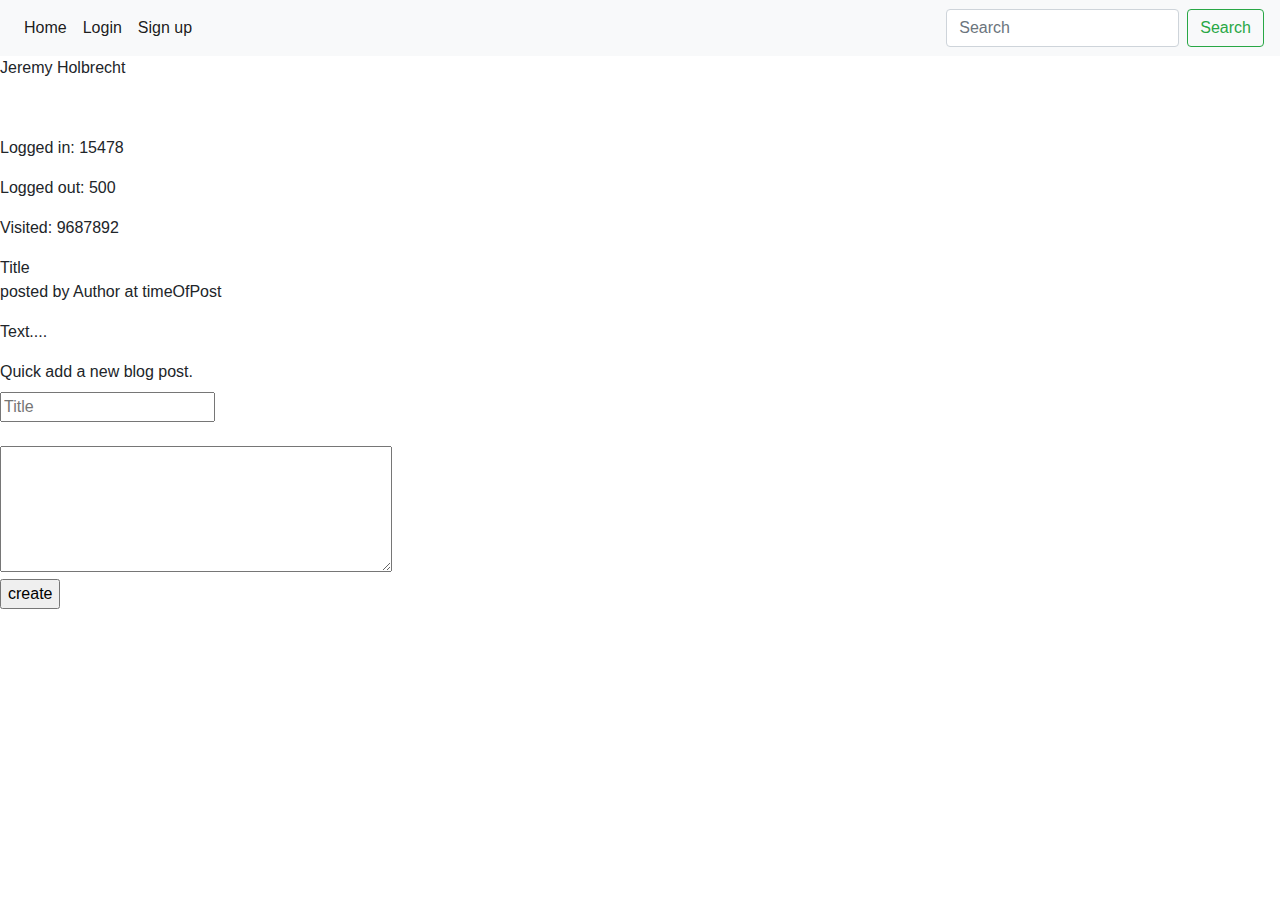
==== src/main/webapp/WEB-INF/templates/author.html @ 343faa4e "added create blog field on author page/worked on link to blogPost.html" ====
<!DOCTYPE html>
<html lang="en" xmlns:th="http://www.thymeleaf.org">
<head>
  <meta charset="UTF-8">
  <title>Blog</title>
  <link rel="stylesheet" href="https://cdn.jsdelivr.net/npm/bootstrap@4.0.0/dist/css/bootstrap.min.css" integrity="sha384-Gn5384xqQ1aoWXA+058RXPxPg6fy4IWvTNh0E263XmFcJlSAwiGgFAW/dAiS6JXm" crossorigin="anonymous">
  <link rel="stylesheet"  th:href="@{/css/style.css}">
</head>
<body>
<nav class="navbar navbar-expand-lg navbar-light bg-light">
  <div class="collapse navbar-collapse" id="navbarSupportedContent">
    <ul class="navbar-nav mr-auto">
      <li class="nav-item active">
        <a class="nav-link" href="index">Home <span class="sr-only">(current)</span></a>
      </li>
      <li class="nav-item active">
        <a class="nav-link" href="login.html">Login <span class="sr-only">(current)</span></a>
      </li>
      <li class="nav-item active">
        <a class="nav-link" th:href="@{/register}">Sign up <span class="sr-only">(current)</span></a>
      </li>
    </ul>
    <form class="form-inline my-2 my-lg-0">
      <input class="form-control mr-sm-2" type="search" placeholder="Search" aria-label="Search">
      <button class="btn btn-outline-success my-2 my-sm-0" type="submit">Search</button>
    </form>
  </div>
</nav>

<div class="sidenav">
  <p>Jeremy Holbrecht</p>
  <p><img src="https://i.imgur.com/OKT5y9S.png" alt=""></p>
  <p>Logged in: 15478</p>
  <p>Logged out: 500</p>
  <p>Visited: 9687892</p>
</div>

<div th:each="blogPost : ${blogPosts}">
<div class="block">

  <div>  <a th:href="@{/index/{userName}/{blogPost} (blogPost = ${blogPost.id})}" id="blogTitle" th:text="${blogPost.title}">Title</a>
    <p> posted by <a th:href="@{/index/{userName}(userName = ${blogPost.user.userName})}" th:text="${blogPost.user.userName}">Author</a> at <a th:text="${blogPost.timeOfPost}">timeOfPost </a></p>
  <div><p th:text="${blogPost.blogBody}">Text....</p></div>
  </div></div></div>

<div class="block">
<form method="post" th:object = "${blogPost}" th:action = "@{/addBlogPost}">
  <label>Quick add a new blog post.</label><br>
  <input type="text" name = "title" placeholder="Title" th:text = *{title}><br><br>
  <textarea name="blogBody" cols="40" rows="5" th:text= *{blogBody}></textarea><br>
  <input type="submit" value="create">
</form></div>
<!---<div class="content">
            <h2>Blog entries:</h2>

            <button type="button" class="collapsible" onclick="show()">Chirps and tweets - the sounds of spring</button>
            <div class="entry">
                <p>Lorem ipsum dolor sit amet consectetur adipisicing elit. Iusto nam quo animi voluptate exercitationem
                    quod amet, ullam distinctio quae eius repellat! A, placeat! Eveniet nulla, aspernatur sit
                    praesentium et deleniti.</p>
            </div>
            <button type="button" class="collapsible">What do coding and birding have in common?</button>
            <div class="entry">
                <p>Lorem ipsum dolor sit amet consectetur adipisicing elit. Iusto nam quo animi voluptate exercitationem
                    quod amet, ullam distinctio quae eius repellat! A, placeat! Eveniet nulla, aspernatur sit
                    praesentium et deleniti.</p>
            </div>
            <button type="button" class="collapsible">Found a baby bird? Here's what to do.</button>
            <div class="entry">
                <p>Lorem ipsum dolor sit amet consectetur adipisicing elit. Iusto nam quo animi voluptate exercitationem
                    quod amet, ullam distinctio quae eius repellat! A, placeat! Eveniet nulla, aspernatur sit
                    praesentium et deleniti.</p>
            </div>
            <button type="button" class="collapsible">Great resources to help with IDs</button>
            <div class="entry">
                <p>Lorem ipsum dolor sit amet consectetur adipisicing elit. Iusto nam quo animi voluptate exercitationem
                    quod amet, ullam distinctio quae eius repellat! A, placeat! Eveniet nulla, aspernatur sit
                    praesentium et deleniti.</p>
            </div>
            <button type="button" class="collapsible">Make your garden wildlife friendly</button>
            <div class="entry">
                <p>Lorem ipsum dolor sit amet consectetur adipisicing elit. Iusto nam quo animi voluptate exercitationem
                    quod amet, ullam distinctio quae eius repellat! A, placeat! Eveniet nulla, aspernatur sit
                    praesentium et deleniti.</p>
            </div>
        </div> --->



</body>
</html>
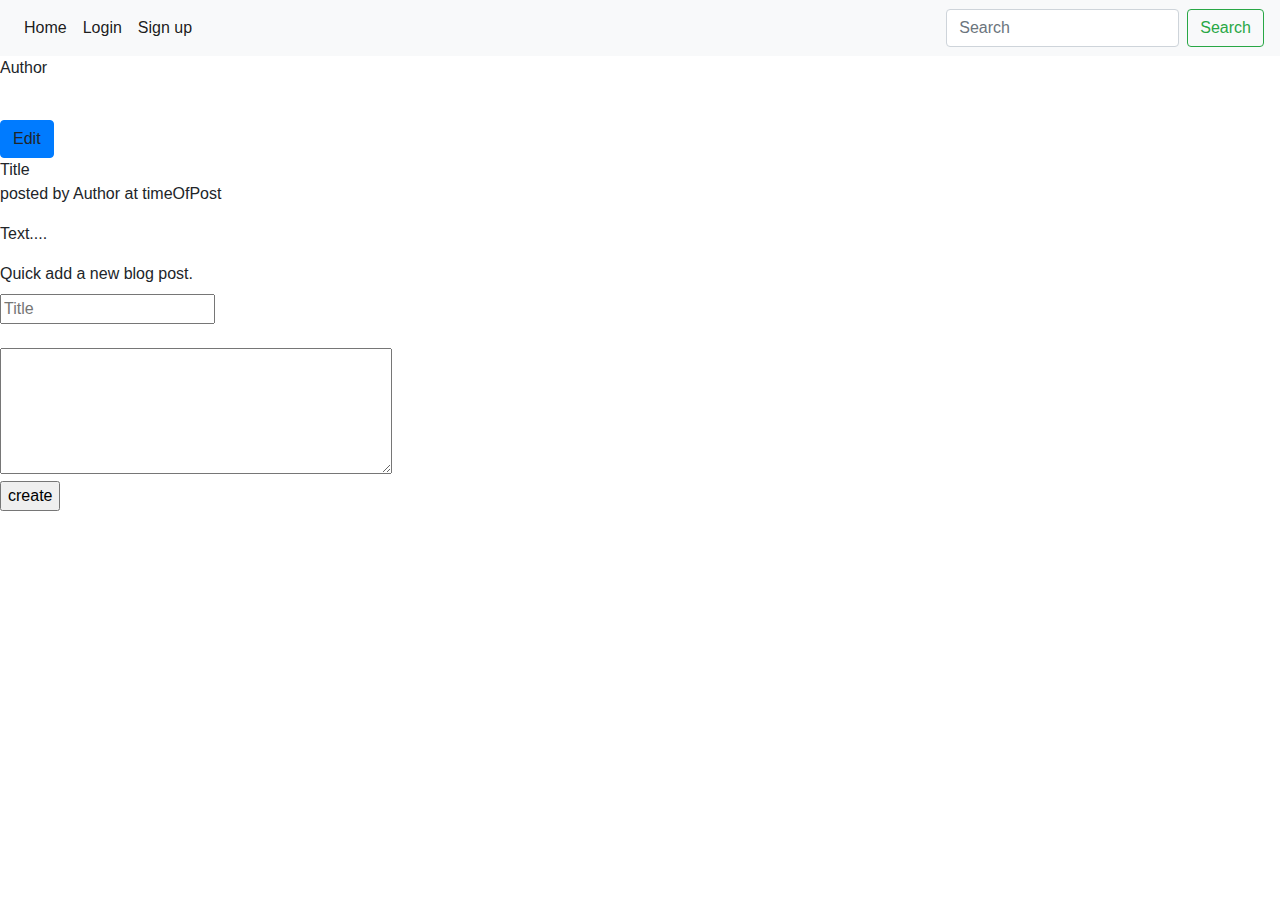
==== commit 35c138ec: "Added in de author.html method editUser" ====
--- a/src/main/webapp/WEB-INF/templates/author.html
+++ b/src/main/webapp/WEB-INF/templates/author.html
@@ -1,5 +1,5 @@
 <!DOCTYPE html>
-<html lang="en" xmlns:th="http://www.thymeleaf.org">
+<html lang="en" xmlns:th="http://www.thymeleaf.org" xmlns="http://www.w3.org/1999/html">
 <head>
   <meta charset="UTF-8">
   <title>Blog</title>
@@ -27,21 +27,25 @@
   </div>
 </nav>
 
-<div class="sidenav">
-  <p>Jeremy Holbrecht</p>
+
+
+
+<div  class="sidenav"  th:each="blogPost : ${blogPosts}">
+  <a th:href="@{/index/{userName}(userName = ${blogPost.user.userName})}" th:text="${blogPost.user.userName}"> Author </a>
   <p><img src="https://i.imgur.com/OKT5y9S.png" alt=""></p>
-  <p>Logged in: 15478</p>
-  <p>Logged out: 500</p>
-  <p>Visited: 9687892</p>
+
+  <a class="btn btn-primary" th:href="@{/index/{userName}/edit(userName = ${blogPost.user.userName})}" >Edit</a>
 </div>
 
-<div th:each="blogPost : ${blogPosts}">
-<div class="block">
 
-  <div>  <a th:href="@{/index/{userName}/{blogPost} (blogPost = ${blogPost.id})}" id="blogTitle" th:text="${blogPost.title}">Title</a>
+
+
+<div class="block" th:each="blogPost : ${blogPosts}">
+
+  <div>  <a th:href="@{/index/{userName}/{blogPost} (blogPost = ${blogPost.title})}" id="blogTitle" th:text="${blogPost.title}">Title</a>
     <p> posted by <a th:href="@{/index/{userName}(userName = ${blogPost.user.userName})}" th:text="${blogPost.user.userName}">Author</a> at <a th:text="${blogPost.timeOfPost}">timeOfPost </a></p>
   <div><p th:text="${blogPost.blogBody}">Text....</p></div>
-  </div></div></div>
+  </div></div>
 
 <div class="block">
 <form method="post" th:object = "${blogPost}" th:action = "@{/addBlogPost}">
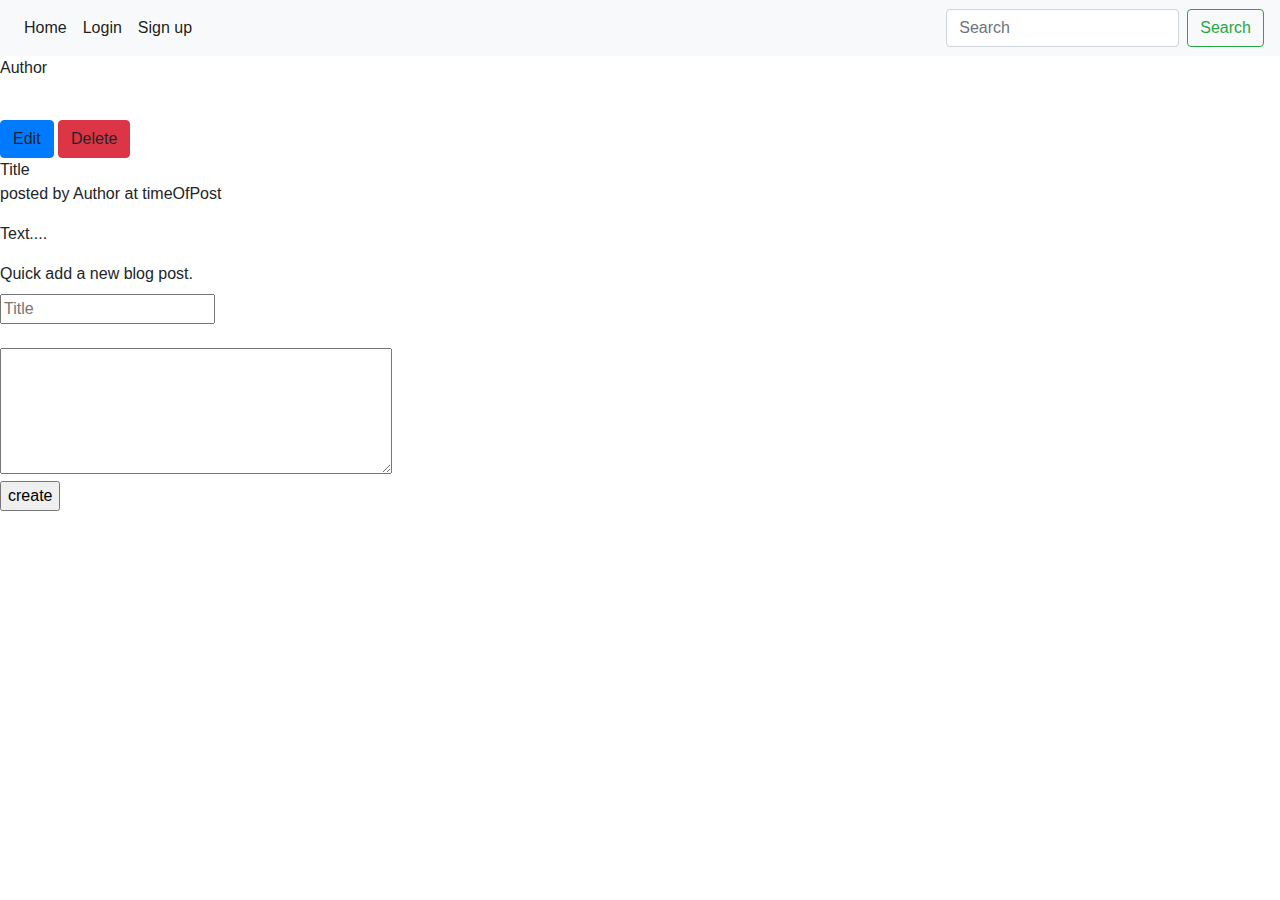
==== commit e743dc96: "Methode deleteUser werkt goed" ====
--- a/src/main/webapp/WEB-INF/templates/author.html
+++ b/src/main/webapp/WEB-INF/templates/author.html
@@ -11,10 +11,10 @@
   <div class="collapse navbar-collapse" id="navbarSupportedContent">
     <ul class="navbar-nav mr-auto">
       <li class="nav-item active">
-        <a class="nav-link" href="index">Home <span class="sr-only">(current)</span></a>
+        <a class="nav-link" th:href="@{/index}">Home <span class="sr-only">(current)</span></a>
       </li>
       <li class="nav-item active">
-        <a class="nav-link" href="login.html">Login <span class="sr-only">(current)</span></a>
+        <a class="nav-link" th:href="@{/login}">Login <span class="sr-only">(current)</span></a>
       </li>
       <li class="nav-item active">
         <a class="nav-link" th:href="@{/register}">Sign up <span class="sr-only">(current)</span></a>
@@ -35,6 +35,7 @@
   <p><img src="https://i.imgur.com/OKT5y9S.png" alt=""></p>
 
   <a class="btn btn-primary" th:href="@{/index/{userName}/edit(userName = ${blogPost.user.userName})}" >Edit</a>
+  <a class="btn btn-danger" th:href="@{/index/{userId}/delete(userId = ${blogPost.user.id})}" >Delete</a>
 </div>
 
 
@@ -54,40 +55,6 @@
   <textarea name="blogBody" cols="40" rows="5" th:text= *{blogBody}></textarea><br>
   <input type="submit" value="create">
 </form></div>
-<!---<div class="content">
-            <h2>Blog entries:</h2>
-
-            <button type="button" class="collapsible" onclick="show()">Chirps and tweets - the sounds of spring</button>
-            <div class="entry">
-                <p>Lorem ipsum dolor sit amet consectetur adipisicing elit. Iusto nam quo animi voluptate exercitationem
-                    quod amet, ullam distinctio quae eius repellat! A, placeat! Eveniet nulla, aspernatur sit
-                    praesentium et deleniti.</p>
-            </div>
-            <button type="button" class="collapsible">What do coding and birding have in common?</button>
-            <div class="entry">
-                <p>Lorem ipsum dolor sit amet consectetur adipisicing elit. Iusto nam quo animi voluptate exercitationem
-                    quod amet, ullam distinctio quae eius repellat! A, placeat! Eveniet nulla, aspernatur sit
-                    praesentium et deleniti.</p>
-            </div>
-            <button type="button" class="collapsible">Found a baby bird? Here's what to do.</button>
-            <div class="entry">
-                <p>Lorem ipsum dolor sit amet consectetur adipisicing elit. Iusto nam quo animi voluptate exercitationem
-                    quod amet, ullam distinctio quae eius repellat! A, placeat! Eveniet nulla, aspernatur sit
-                    praesentium et deleniti.</p>
-            </div>
-            <button type="button" class="collapsible">Great resources to help with IDs</button>
-            <div class="entry">
-                <p>Lorem ipsum dolor sit amet consectetur adipisicing elit. Iusto nam quo animi voluptate exercitationem
-                    quod amet, ullam distinctio quae eius repellat! A, placeat! Eveniet nulla, aspernatur sit
-                    praesentium et deleniti.</p>
-            </div>
-            <button type="button" class="collapsible">Make your garden wildlife friendly</button>
-            <div class="entry">
-                <p>Lorem ipsum dolor sit amet consectetur adipisicing elit. Iusto nam quo animi voluptate exercitationem
-                    quod amet, ullam distinctio quae eius repellat! A, placeat! Eveniet nulla, aspernatur sit
-                    praesentium et deleniti.</p>
-            </div>
-        </div> --->
 
 
 
